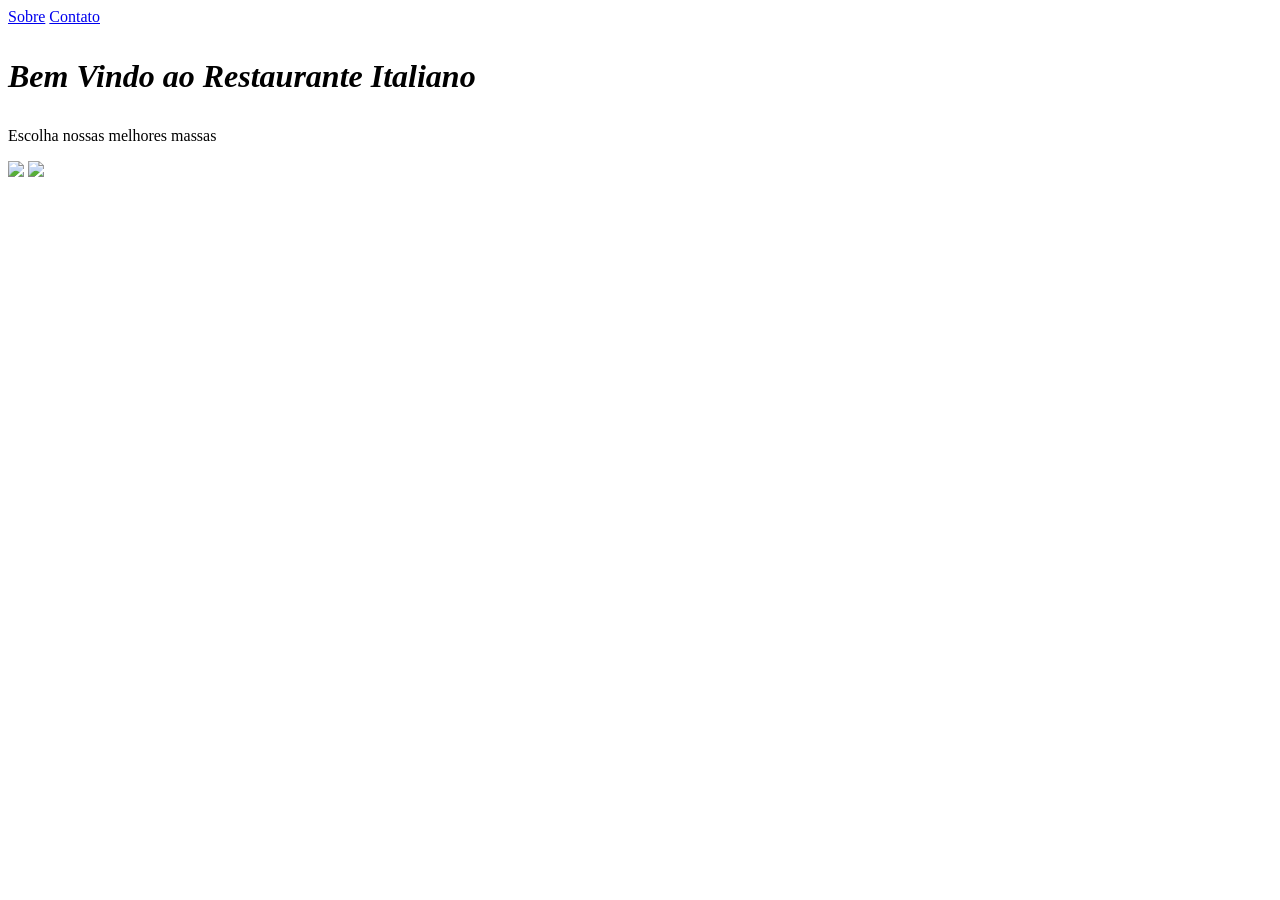
==== index.html @ dc274e48 "Add files via upload" ====
<!DOCTYPE html>
<html lang="en">
<head>
    <meta charset="UTF-8">
    <meta name="viewport" content="width=device-width, initial-scale=1.0">
    <title>Restaurante</title>
</head>
<body>
    <!--Tag nav é para fazer o cabeçalho do site, a parte de cima-->
    <nav>
        <!-- Tag a href serve para fazer -->
        <a href="sobre.html">Sobre</a>
        <a href="contato.html">Contato</a>
    </nav>
    <h1><p><em>Bem Vindo ao Restaurante Italiano</p></em></h1>
    <p>Escolha nossas melhores massas</p>
    <!--Tag img src é para colocar imagens todas as Tag's devem ser fechadas com o símbolo >-->
    <img src="C:\Users\CAMARGO\Desktop\pwi-thiago.henrique2026\imagens\massa2.jpg">
    <img src="..\pwi-thiago.henrique2026\imagens\massa1.jpg">

</body>
</html>
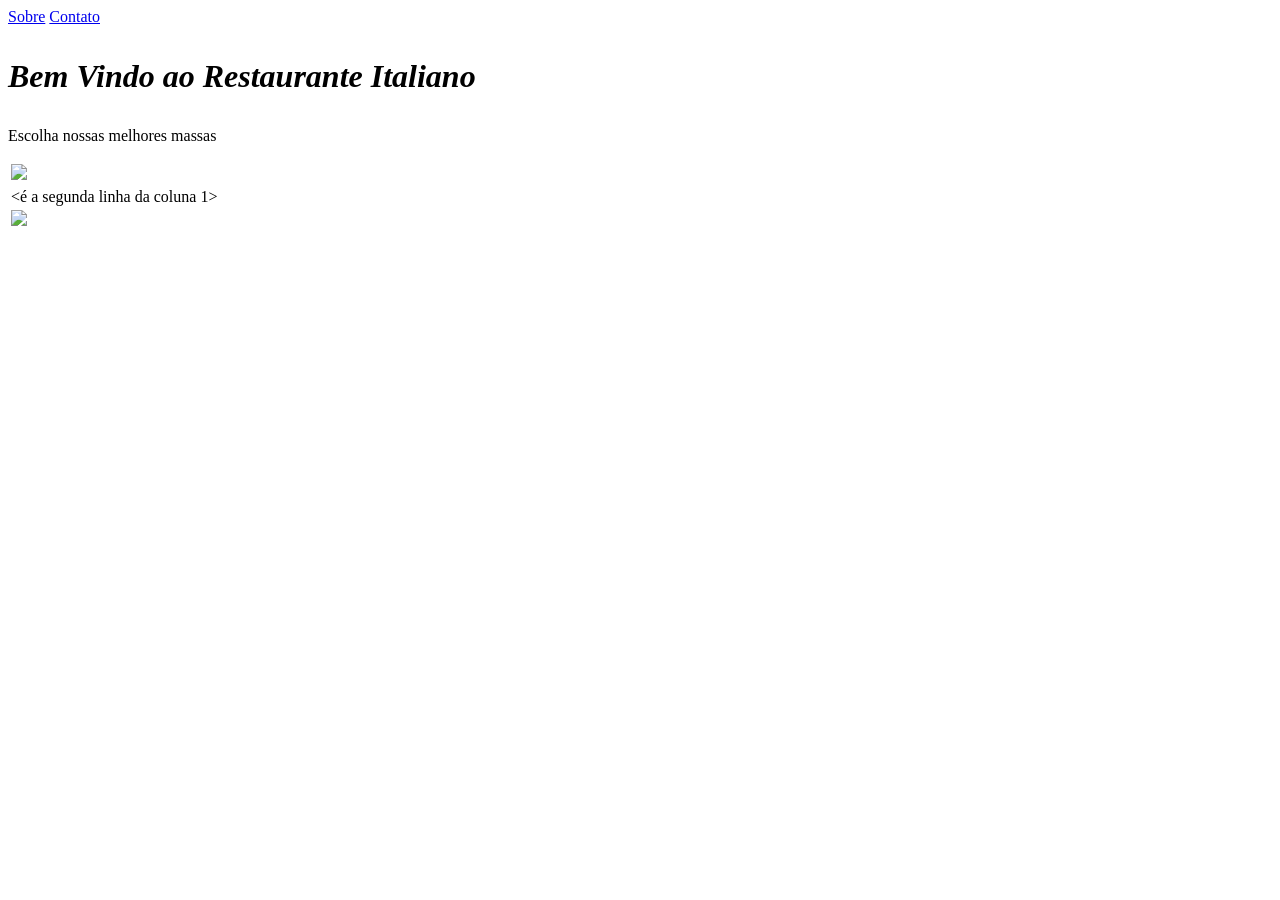
==== commit 387ca3e4: "Add files via upload" ====
--- a/index.html
+++ b/index.html
@@ -14,9 +14,20 @@
     </nav>
     <h1><p><em>Bem Vindo ao Restaurante Italiano</p></em></h1>
     <p>Escolha nossas melhores massas</p>
-    <!--Tag img src é para colocar imagens todas as Tag's devem ser fechadas com o símbolo >-->
-    <img src="C:\Users\CAMARGO\Desktop\pwi-thiago.henrique2026\imagens\massa2.jpg">
-    <img src="..\pwi-thiago.henrique2026\imagens\massa1.jpg">
+    <table>
+        <tr>
+            
+            <td><img src="..\pwi-thiago.henrique2026\imagens\massa1.jpg"></td>
+        </tr>
+           <tr><td><é a segunda linha da coluna 1></td></tr>
+                      <td><em> 
+                     <!--Tag img src é para colocar imagens todas as Tag's devem ser fechadas com o símbolo >-->
+    <img src="C:\Users\CAMARGO\Desktop\pwi-thiago.henrique2026\imagens\massa2.jpg"></em></td>
+    
+        </tr>
+    </table>
+   
+
 
 </body>
 </html> 
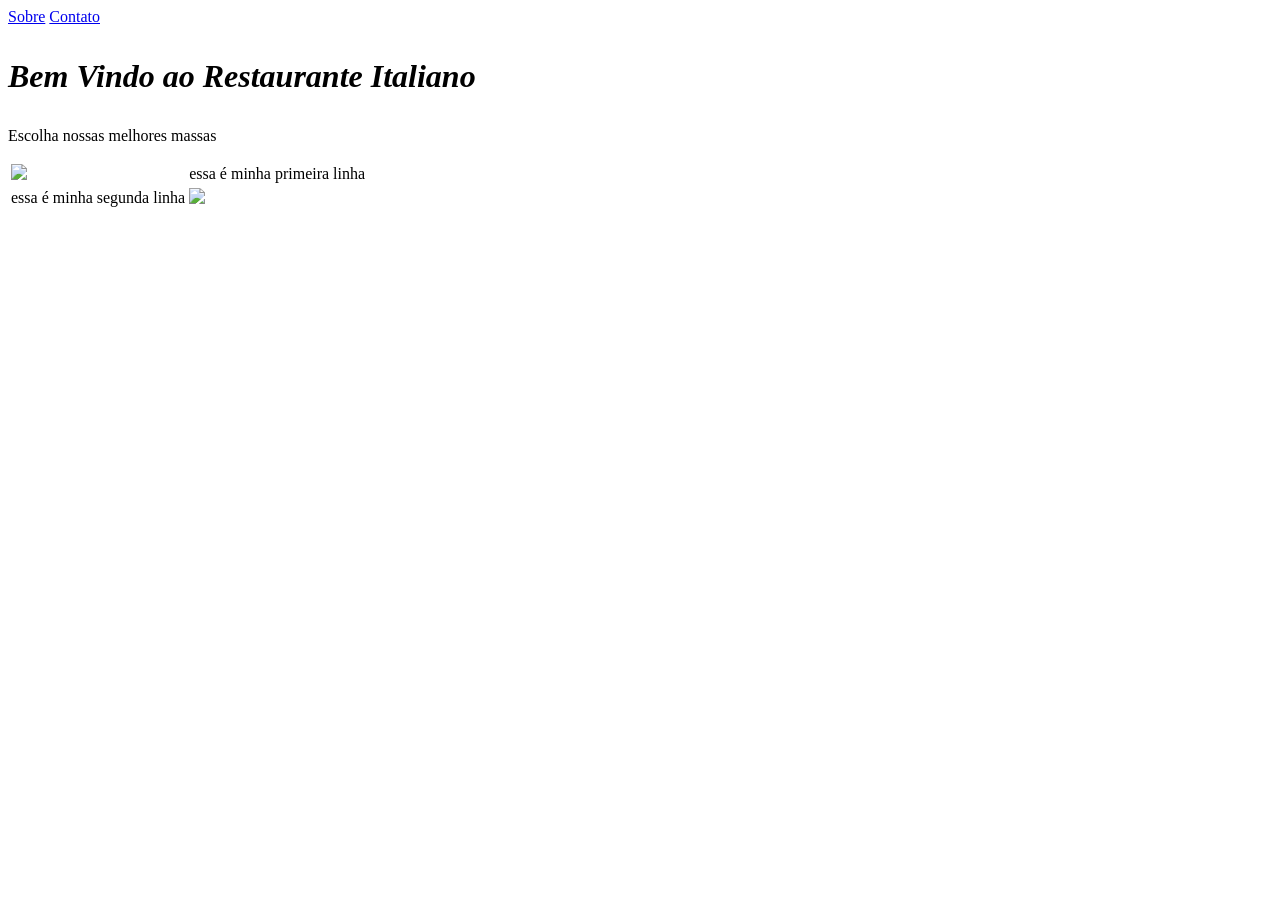
==== commit a4474786: "Add files via upload" ====
--- a/index.html
+++ b/index.html
@@ -16,18 +16,15 @@
     <p>Escolha nossas melhores massas</p>
     <table>
         <tr>
-            
             <td><img src="..\pwi-thiago.henrique2026\imagens\massa1.jpg"></td>
+            <td>essa é minha primeira linha</td>
         </tr>
-           <tr><td><é a segunda linha da coluna 1></td></tr>
-                      <td><em> 
+            <tr>
+                <td>essa é minha segunda linha
+                    <td><img src="C:\Users\CAMARGO\Desktop\pwi-thiago.henrique2026\imagens\massa2.jpg"></td>
+                </td>
+            </tr>
                      <!--Tag img src é para colocar imagens todas as Tag's devem ser fechadas com o símbolo >-->
-    <img src="C:\Users\CAMARGO\Desktop\pwi-thiago.henrique2026\imagens\massa2.jpg"></em></td>
-    
-        </tr>
     </table>
-   
-
-
 </body>
 </html> 
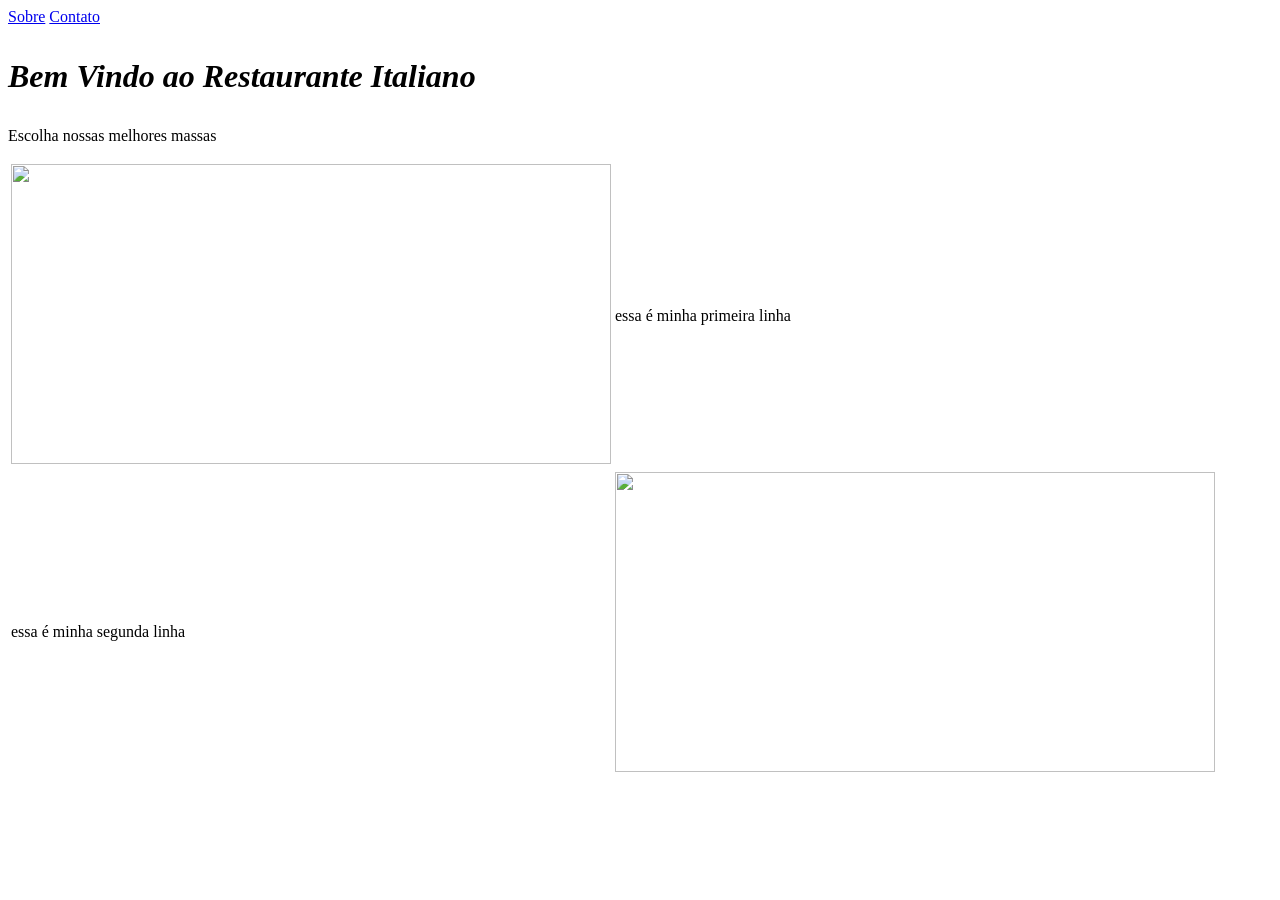
==== commit 9db27c8c: "Add files via upload" ====
--- a/index.html
+++ b/index.html
@@ -16,12 +16,12 @@
     <p>Escolha nossas melhores massas</p>
     <table>
         <tr>
-            <td><img src="..\pwi-thiago.henrique2026\imagens\massa1.jpg"></td>
+            <td><img src="..\pwi-thiago.henrique2026\imagens\massa1.jpg" width="600" height="300"></div></td>
             <td>essa é minha primeira linha</td>
         </tr>
             <tr>
                 <td>essa é minha segunda linha
-                    <td><img src="C:\Users\CAMARGO\Desktop\pwi-thiago.henrique2026\imagens\massa2.jpg"></td>
+                    <td><img src="C:\Users\CAMARGO\Desktop\pwi-thiago.henrique2026\imagens\massa2.jpg" width="600" height="300"></p></td>
                 </td>
             </tr>
                      <!--Tag img src é para colocar imagens todas as Tag's devem ser fechadas com o símbolo >-->
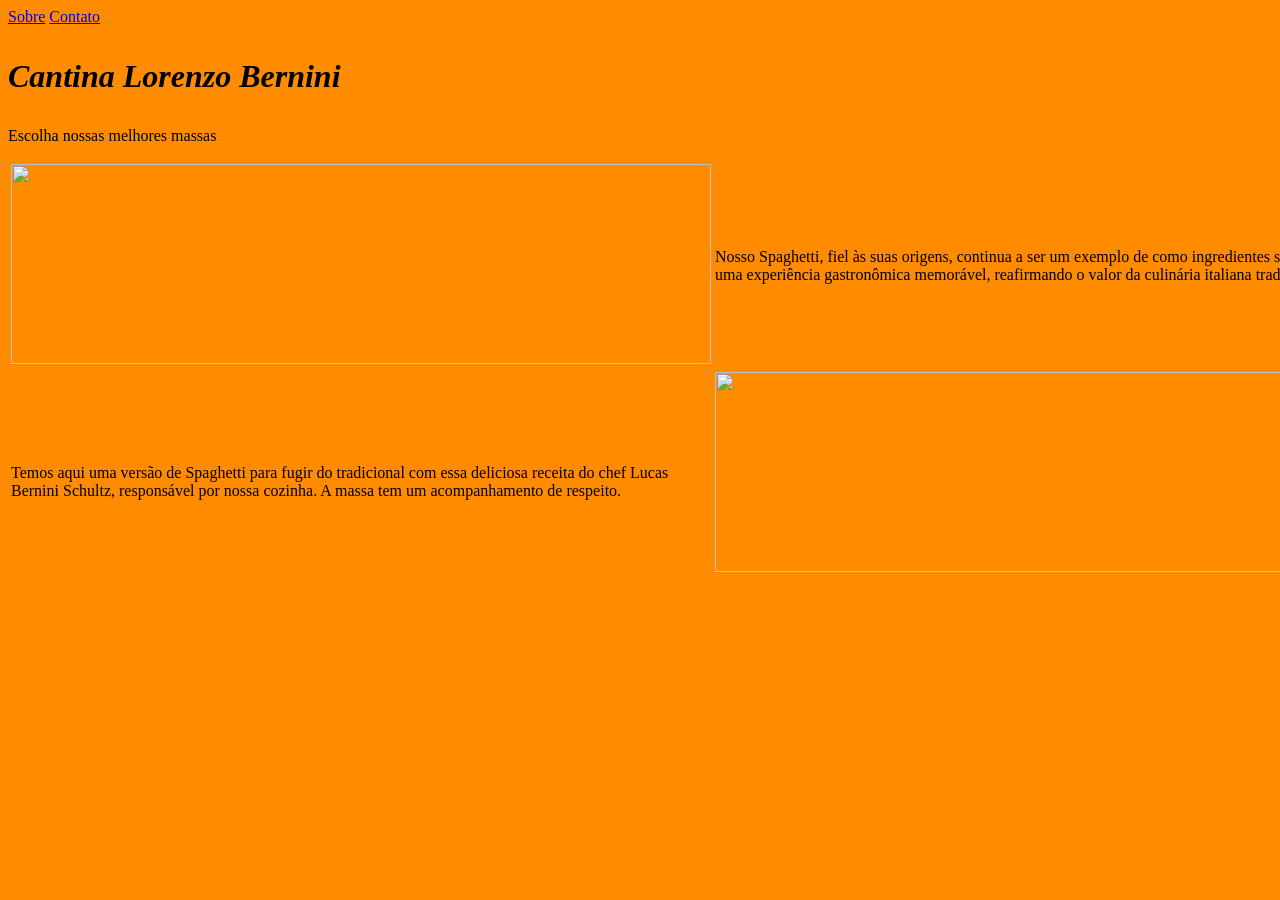
==== commit 79681076: "Add files via upload" ====
--- a/index.html
+++ b/index.html
@@ -1,6 +1,11 @@
 <!DOCTYPE html>
-<html lang="en">
+<html lang="pt-br">
 <head>
+    <style>
+        body {
+            background-color:rgb(255, 140, 0)
+        }
+    </style>
     <meta charset="UTF-8">
     <meta name="viewport" content="width=device-width, initial-scale=1.0">
     <title>Restaurante</title>
@@ -12,17 +17,16 @@
         <a href="sobre.html">Sobre</a>
         <a href="contato.html">Contato</a>
     </nav>
-    <h1><p><em>Bem Vindo ao Restaurante Italiano</p></em></h1>
+    <h1><p><em>Cantina Lorenzo Bernini</p></em></h1>
     <p>Escolha nossas melhores massas</p>
     <table>
         <tr>
-            <td><img src="..\pwi-thiago.henrique2026\imagens\massa1.jpg" width="600" height="300"></div></td>
-            <td>essa é minha primeira linha</td>
+            <td><img src="..\pwi-thiago.henrique2026\imagens\massa1.jpg" width="700" height="200"></div></td>
+            <td>Nosso Spaghetti, fiel às suas origens, continua a ser um exemplo de como ingredientes simples podem criar uma experiência gastronômica memorável, reafirmando o valor da culinária italiana tradicional.</td>
         </tr>
             <tr>
-                <td>essa é minha segunda linha
-                    <td><img src="C:\Users\CAMARGO\Desktop\pwi-thiago.henrique2026\imagens\massa2.jpg" width="600" height="300"></p></td>
-                </td>
+                <td>Temos aqui uma versão de Spaghetti para fugir do tradicional com essa deliciosa receita do chef Lucas Bernini Schultz, responsável por nossa cozinha. A massa tem um acompanhamento de respeito.</td>
+                    <td><img src="C:\Users\CAMARGO\Desktop\pwi-thiago.henrique2026\imagens\massa2.jpg" width="700" height="200"></p></td>
             </tr>
                      <!--Tag img src é para colocar imagens todas as Tag's devem ser fechadas com o símbolo >-->
     </table>
